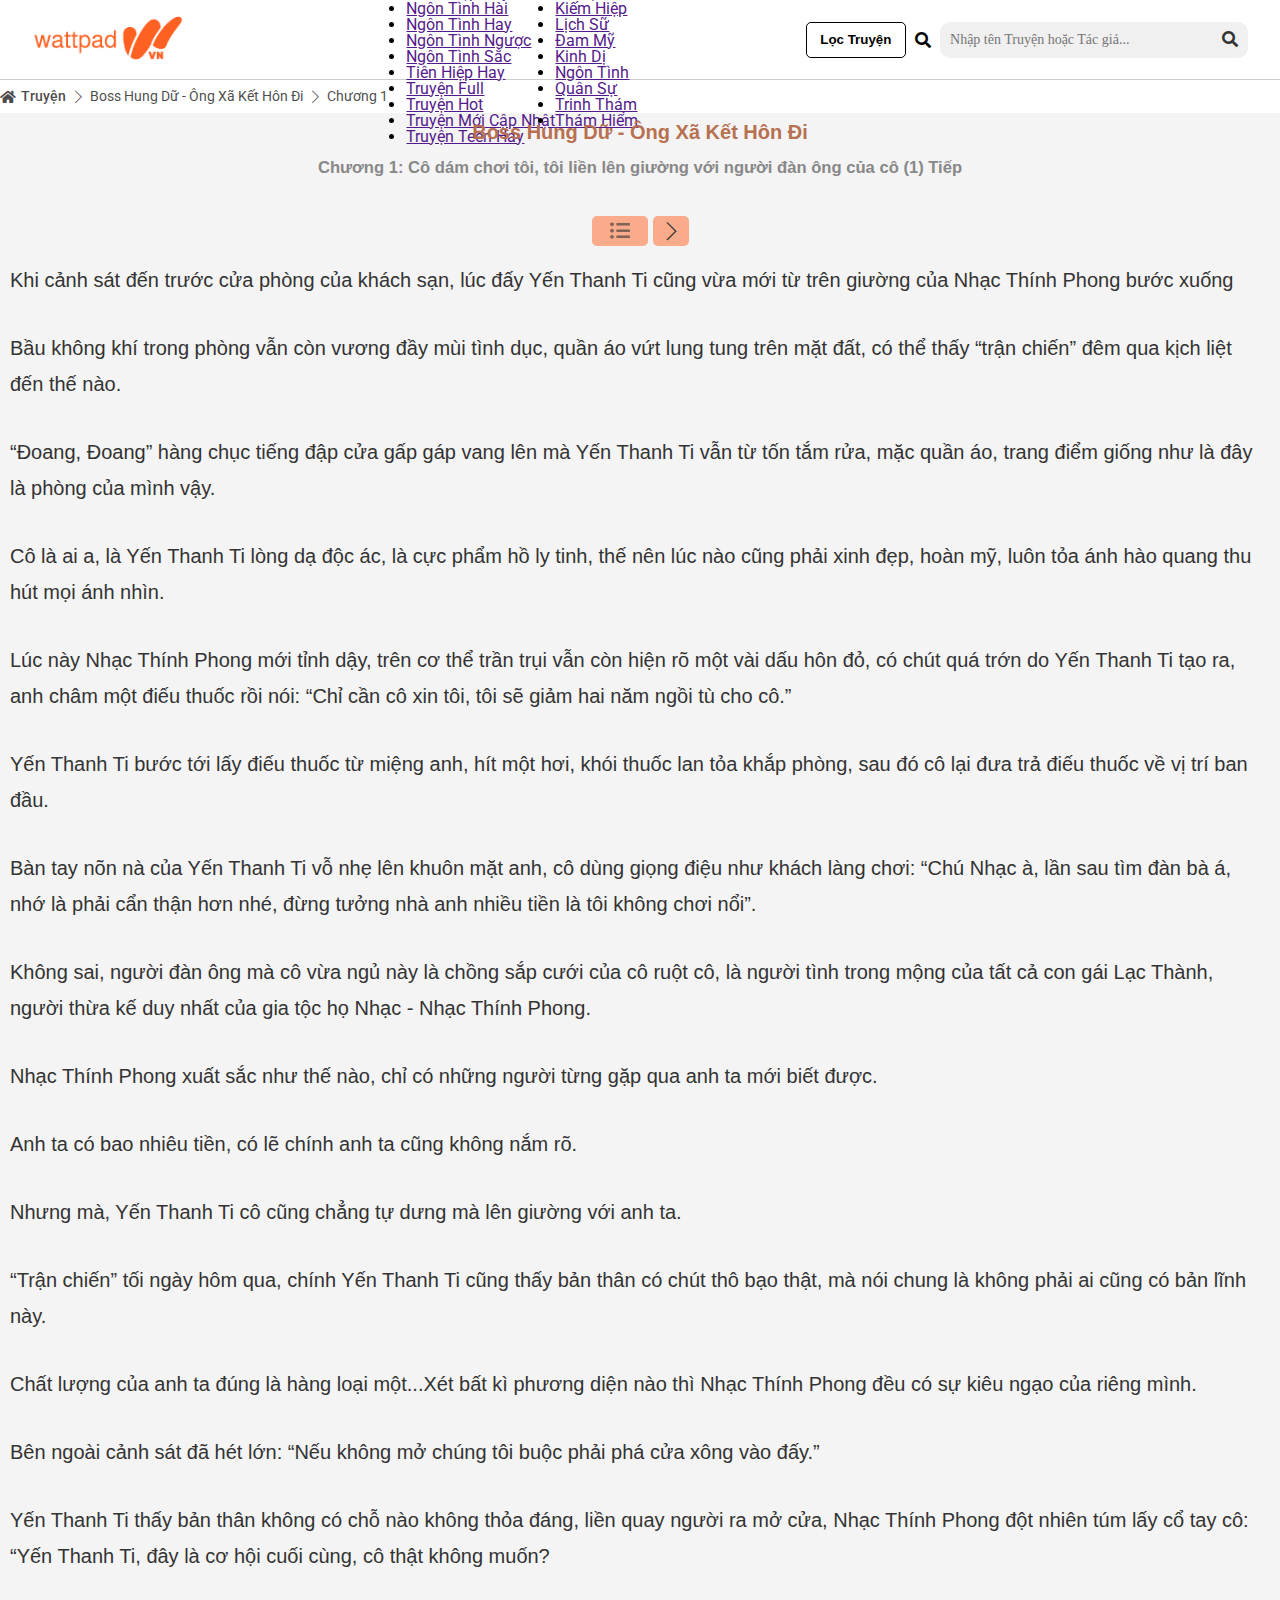
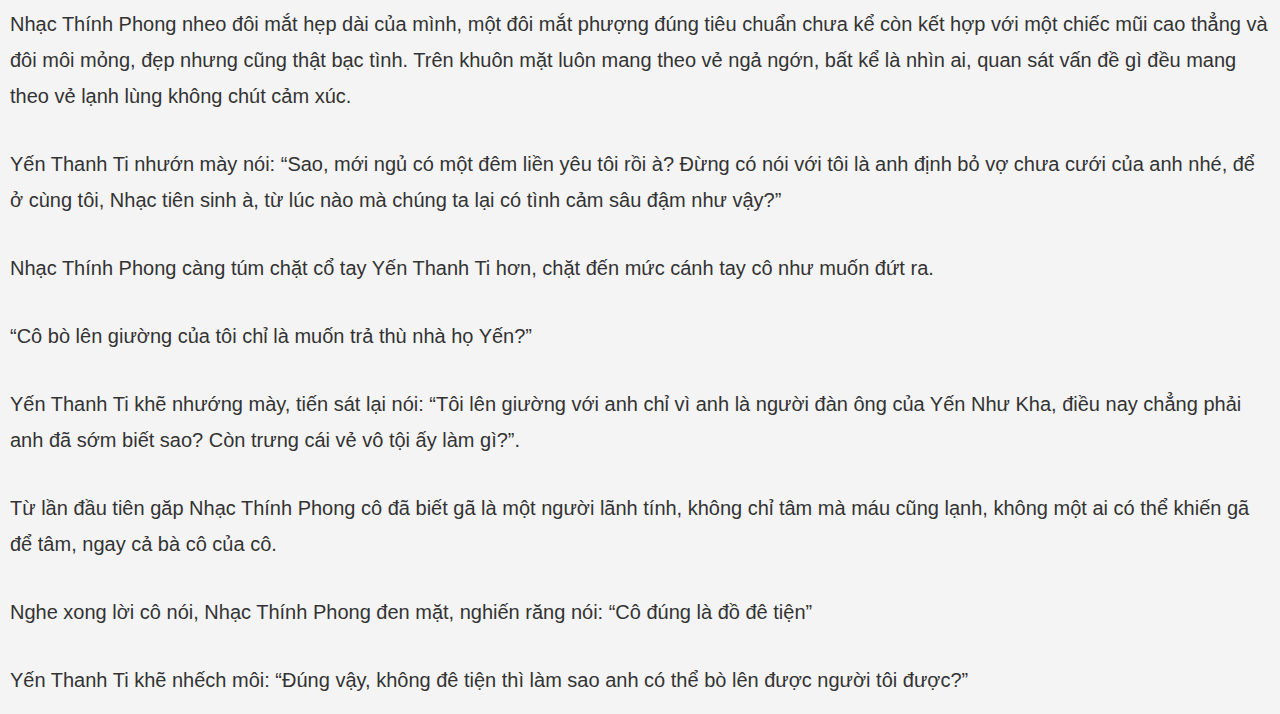
==== assets/pages/bos-hung-du-ong-xa-key-hon-di.html @ af0da9ca "5" ====
<!DOCTYPE html>
<html lang="en">
<head>
    <meta charset="UTF-8">
    <meta http-equiv="X-UA-Compatible" content="IE=edge">
    <meta name="viewport" content="width=device-width, initial-scale=1.0">
    <title>Boss Hung Dữ - Ông Xã Kết Hôn Đi</title>
    <link rel="stylesheet" href="../grid.css">
    <link rel="stylesheet" href="../style.css">
    <link rel="stylesheet" href="../base.css">
    <link rel="stylesheet" href="../responsive.css">
    <link rel="stylesheet" href="./page-child.css">

    <!-- Icon -->
    <link rel="stylesheet" href="../font/fontawesome-free-5.15.3/css/all.min.css">
    <link rel="stylesheet" href="../font/themify-icons/themify-icons.css">

    <!-- Font roboto -->
    <link rel="preconnect" href="https://fonts.googleapis.com">
    <link rel="preconnect" href="https://fonts.gstatic.com" crossorigin>
    <link href="https://fonts.googleapis.com/css2?family=Roboto:wght@300;400;500;700&display=swap" rel="stylesheet">

    <!-- Font saticfy -->
    <link rel="preconnect" href="https://fonts.googleapis.com">
    <link rel="preconnect" href="https://fonts.gstatic.com" crossorigin>
    <link href="https://fonts.googleapis.com/css2?family=Satisfy&display=swap" rel="stylesheet">
</head>
<body>
    <div class="app">
        <nav class="header">
            <div class="header__logo">
                <a href="../../index.html" class="home"><img src="../img/logo.png" alt="Logo" class="header__logo-img"></a>
            </div>
            <div class="header__wrap">
                <div class="header__menu-book">
                    <i class="header__menu-book-icon fas fa-book"></i>
                    <span>Danh sách</span>
                    <i class="ti-angle-down"></i>

                    <ul class="header__book-list">
                        <li class="header__book-item"><a href="" class="header__book-link">Đam Mỹ Hài</a></li>
                        <li class="header__book-item"><a href="" class="header__book-link">Đam Mỹ Hay</a></li>
                        <li class="header__book-item"><a href="" class="header__book-link">Kiếm Hiệp Hay</a></li>
                        <li class="header__book-item"><a href="" class="header__book-link">Ngôn Tình Hài</a></li>
                        <li class="header__book-item"><a href="" class="header__book-link">Ngôn Tình Hay</a></li>
                        <li class="header__book-item"><a href="" class="header__book-link">Ngôn Tình Ngược</a></li>
                        <li class="header__book-item"><a href="" class="header__book-link">Ngôn Tình Sắc</a></li>
                        <li class="header__book-item"><a href="" class="header__book-link">Tiên Hiệp Hay</a></li>
                        <li class="header__book-item"><a href="" class="header__book-link">Truyện Full</a></li>
                        <li class="header__book-item"><a href="" class="header__book-link">Truyện Hot</a></li>
                        <li class="header__book-item"><a href="" class="header__book-link">Truyện Mới Cập Nhật</a></li>
                        <li class="header__book-item"><a href="" class="header__book-link">Truyện Teen Hay</a></li>
                    </ul>
                </div>
                <div class="header__menu-category">
                    <i class="header__menu-category-icon fas fa-list-ul"></i>
                    <span>Thể loại</span>
                    <i class="ti-angle-down"></i>
                    
                    <ul class="header__category-list">
                        <li class="header__category-item"><a href="" class="header__category-link">Hài Hước</a></li>
                        <li class="header__category-item"><a href="" class="header__category-link">Cổ Đại</a></li>
                        <li class="header__category-item"><a href="" class="header__category-link">Kiếm Hiệp</a></li>
                        <li class="header__category-item"><a href="" class="header__category-link">Lịch Sữ</a></li>
                        <li class="header__category-item"><a href="" class="header__category-link">Đam Mỹ</a></li>
                        <li class="header__category-item"><a href="" class="header__category-link">Kinh Dị</a></li>
                        <li class="header__category-item"><a href="" class="header__category-link">Ngôn Tình</a></li>
                        <li class="header__category-item"><a href="" class="header__category-link">Quân Sự</a></li>
                        <li class="header__category-item"><a href="" class="header__category-link">Trinh Thám</a></li>
                        <li class="header__category-item"><a href="" class="header__category-link">Thám Hiểm</a></li>
                    </ul>
                </div>
            </div>
            <div class="header__search">
                <div class="header__search-avance">
                    <button class="header__search-adv-btn">Lọc Truyện</button>
                </div>
                <i class="mobile-search-icon fas fa-search"></i>
                <div class="header__search-nomal">
                    <div class="header__search-input-wrap">
                        <input type="text" class="header__search-input" placeholder="Nhập tên Truyện hoặc Tác giả...">
                        <button class="header__search-input-btn">
                            <i class="fas fa-search"></i>
                        </button>
                    </div>
                </div>
            </div>
        </nav>
        <div class="path">
            <div class="path-home">
                <i class="home-icon fas fa-home"></i>
                <span style="font-weight: 500;">Truyện</span>
                <i class="right-arrow-icon ti-angle-right"></i>
            </div>
            <div class="path-name">
                <span>Boss Hung Dữ - Ông Xã Kết Hôn Đi</span>
                <i class="right-arrow-icon ti-angle-right"></i>
                <span>Chương 1</span>
            </div>
        </div>
        <div class="content">
            <h4 class="content__name-book">
                Boss Hung Dữ - Ông Xã Kết Hôn Đi
            </h4>
            <h5 class="content__part-book">
                Chương 1: Cô dám chơi tôi, tôi liền lên giường với người đàn ông của cô (1)
Tiếp
            </h5>
            <div class="content__control">
                <div class="content__menu">
                    <i class="menu-icon fas fa-list-ul"></i>
                </div>
                <div class="content__next">
                    <i class="right-arrow-icon ti-angle-right"></i>
                </div>
            </div>
            <p>Khi cảnh sát đến trước cửa phòng của khách sạn, lúc đấy Yến Thanh Ti cũng vừa mới từ trên giường của Nhạc Thính Phong bước xuống</p>
            <p>Bầu không khí  trong phòng vẫn còn vương đầy mùi tình dục, quần áo vứt lung tung trên mặt đất, có thể thấy “trận chiến” đêm qua kịch liệt đến thế nào.</p>
            <p>“Đoang, Đoang” hàng chục tiếng đập cửa gấp gáp vang lên mà Yến Thanh Ti vẫn từ tốn tắm rửa, mặc quần áo, trang điểm giống như là đây là phòng của mình vậy.</p>
            <p>Cô là ai a, là Yến Thanh Ti lòng dạ độc ác, là cực phẩm hồ ly tinh, thế nên lúc nào cũng phải xinh đẹp, hoàn mỹ, luôn tỏa ánh hào quang thu hút mọi ánh nhìn.</p>
            <p>Lúc này Nhạc Thính Phong mới tỉnh dậy, trên cơ thể trần trụi vẫn còn hiện rõ một vài dấu hôn đỏ, có chút quá trớn do Yến Thanh Ti tạo ra, anh châm một điếu thuốc rồi nói: “Chỉ cần cô xin tôi, tôi sẽ giảm hai năm ngồi tù cho cô.”</p>
            <p>Yến Thanh Ti bước tới lấy điếu thuốc từ miệng anh, hít một hơi, khói thuốc lan tỏa khắp phòng, sau đó cô lại đưa  trả điếu thuốc về vị trí ban đầu.</p>
            <p>Bàn tay nõn nà của Yến Thanh Ti  vỗ nhẹ lên khuôn mặt anh, cô dùng giọng điệu như khách làng chơi: “Chú Nhạc à, lần sau tìm đàn bà á, nhớ là phải cẩn thận hơn nhé, đừng tưởng nhà anh nhiều tiền là tôi không chơi nổi”.</p>
            <p>Không sai, người đàn ông mà cô vừa ngủ này là chồng sắp cưới của cô ruột cô, là người tình trong mộng của tất cả con gái Lạc Thành, người thừa kế duy nhất của gia tộc họ Nhạc - Nhạc Thính Phong.</p>
            <p>Nhạc Thính Phong xuất sắc như thế nào, chỉ có những người từng gặp qua anh ta mới biết được.</p>
            <p>Anh ta có bao nhiêu tiền, có lẽ chính anh ta cũng không nắm rõ.</p>
            <p>Nhưng mà, Yến Thanh Ti cô cũng chẳng tự dưng mà lên giường với anh ta.</p>
            <p>“Trận chiến” tối ngày hôm qua, chính Yến Thanh Ti cũng thấy bản thân có chút thô bạo thật, mà nói chung là không phải ai cũng có bản lĩnh này.</p>
            <p>Chất lượng của anh ta đúng là hàng loại một...Xét bất kì phương diện nào thì Nhạc Thính Phong đều có sự kiêu ngạo của riêng mình.</p>
            <p>Bên ngoài cảnh sát đã hét lớn: “Nếu không mở chúng tôi buộc phải phá cửa xông vào đấy.”</p>
            <p>Yến Thanh Ti thấy bản thân không có chỗ nào không thỏa đáng, liền quay người ra mở cửa, Nhạc Thính Phong đột nhiên túm lấy cổ tay cô: “Yến Thanh Ti, đây là cơ hội cuối cùng, cô thật không muốn?</p>
            <p>Nhạc Thính Phong nheo đôi mắt hẹp dài của mình, một đôi mắt phượng đúng tiêu chuẩn chưa kể còn kết hợp với một chiếc mũi cao thẳng và đôi môi mỏng, đẹp nhưng cũng thật bạc tình. Trên khuôn mặt luôn mang theo vẻ ngả ngớn, bất kể là nhìn ai, quan sát vấn đề gì đều mang theo vẻ lạnh lùng không chút cảm xúc.</p>
            <p>Yến Thanh Ti nhướn mày nói: “Sao, mới ngủ có một đêm liền yêu tôi rồi à? Đừng có nói với tôi là anh định bỏ vợ chưa cưới của anh nhé, để ở cùng tôi, Nhạc tiên sinh à, từ lúc nào mà chúng ta lại có tình cảm sâu đậm như vậy?”</p>
            <p>Nhạc Thính Phong càng túm chặt cổ tay Yến Thanh Ti hơn, chặt đến mức cánh tay cô như muốn đứt ra.</p>
            <p>“Cô bò lên giường của tôi chỉ là muốn trả thù nhà họ Yến?”
            </p>
            <p>Yến Thanh Ti khẽ nhướng mày, tiến sát lại nói: “Tôi  lên giường với anh chỉ vì anh là người đàn ông của Yến Như Kha, điều nay chẳng phải anh đã sớm biết sao? Còn trưng cái vẻ vô tội ấy làm gì?”.</p>
            <p>Từ lần đầu tiên găp Nhạc Thính Phong cô đã biết gã là một người lãnh tính, không chỉ tâm mà máu cũng lạnh, không một ai có thể khiến gã để tâm, ngay cả bà cô của cô.</p>
            <p>Nghe xong lời cô nói, Nhạc Thính Phong đen mặt, nghiến răng nói: “Cô đúng là đồ đê tiện”</p>
            <p>Yến Thanh Ti khẽ nhếch môi: “Đúng vậy, không đê tiện thì làm sao anh có thể bò lên được người tôi được?”</p>
        </div>
    </div>
</body>
</html>
---- assets/style.css ----
.header {
    margin: 0;
    padding: 0 32px;
    height: 80px;
    width: 100%;
    display: flex;
    align-items: center;
    justify-content: space-between;
    border-bottom: 1px solid #ccc;
}
.header__logo {
    display: flex;
    align-items: center;
    width: 200px;
    height: 100%;
}
.home {
    display: block;
}
.header__logo-img {
    width: 90%;
}
.header__logo {
    flex: 1;
}
.header__search {
    flex: 2;
}
.header__wrap {
    flex: 2.5;
}
.header__wrap {
    display: flex;
    align-items: center;
    justify-content: center;
}
.header__list-book, .header__list-category {
    margin: 0 20px;
}
.header__search-adv-btn {
    height: 36px;
    width: 100px;
    border: 1px solid #000;
    border-radius: 5px;
    outline: none;
    background-color: #fff;
    color: var(--text-color);
    font-weight: 600;
    cursor: pointer;
    transition: background-color ease-in-out 0.4s;
}
.header__search-adv-btn:hover {
    background-color: var(--primary-color);
    color: var(--white-color);
}
.header__search {
    display: flex;
    align-items: center;
    justify-content: space-between;
}
.header__search-nomal {
   
}
.header__search-input-wrap {
    padding-left: 10px;
    padding-right: 10px;
    background-color: #F0F0F0;
    height: 36px;
    display: flex;
    align-items: center;
    justify-content: center;
    border-radius: 10px;
}
.header__search-input {
    background-color: inherit;
    width: 272px;
    outline: none;
    border: none;
    font-size: 14px;
    font-family: serif, 'Roboto';
}
.header__search-input-btn {
    font-size: 16px;
    border: none;
    outline: none;
    cursor: pointer;
    color: var(--black-color);
}
---- assets/base.css ----
*{
    box-sizing: inherit;
    padding: 0;
    margin: 0;
}

.app {
    overflow: hidden;
}

html {
    font-size: 100%;
    line-height: 1rem;
    font-family: 'Roboto', sans-serif;
    box-sizing: border-box;
}

body {
    padding: 0;
    margin: 0;
}

:root {
    --primary-color: #FF6122;
    --primary-color-hover: #40b3b6;
    --gray-color: #555555;
    --white-color: #fff;
    --black-color: #333;
    --text-color: #000;
    --boder-color: #dbdbdb;
 }
---- assets/responsive.css ----
/* Mobile: width < 740px */
@media only screen and (max-width: 739px){
    .app {
        width: auto;
        padding: 0 10px;
    }
    .mobile-search-icon {
        display: block !important;
        margin-right: 10px;
    }
    .header__search-adv-btn {
        margin-right: 20px;
    }
    .body {
        display: block;
    }
    .header__menu-book, .header__menu-category {
        display: none;
    }
    .header__search-input-wrap {
        display: none;
    }
    .new-book .cat {
        display: none;
    }
    .new-book .time {
        display: none;
    }
    .new-book .chap {
        flex: 0.2;
    }
    .finish__book-title {
        margin-top: 10px;
        font-size: 12px;
    }
    .finish__book-content {
        padding: 0;
    }
    .finish__book-section-number {
        font-size: 10px;
    }
    .finish__book-content {
        margin-left: 5px;
    }
    .path {
        align-items: flex-start;
        flex-direction: column;
    }
    
}
/* Tablet: width >= 740px and width < 1024px */
@media only screen and (min-width: 740px) and (max-width: 1023px){
    .app {
        width: auto;
        padding: 0 10px;
        overflow-x: hidden;
    }
    .mobile-search-icon {
        margin: 0 30px;
        display: block !important;
    }
    .header__menu-book, .header__menu-category {
        display: none;
    }
    .header__search-input-wrap {
        display: none;
    }
}
/* PC: width >= 1024px nhỏ hơn 1239px (màn hình nhỏ) */
@media only screen and (min-width: 1024px) and (max-width: 1239px){

}
/* màn hình PC từ 1113px trở lên */
@media only screen and (min-width:1113px) {
}
---- assets/pages/page-child.css ----
.path {
    display: flex;
    font-size: 14px;
    opacity: 0.7;
    line-height: 33px;
    border-bottom: 1px solid #eee;
}
.path-home, .path-name {
    display: flex;
    align-items: center;
}
.path span,
.pad i {
    margin: 0 5px;
}
.content {
    font-family: Arial, Helvetica, sans-serif;
    font-size: 20px;
    font-weight: 400;
    line-height: 36px;
    color: var(--black-color);
    text-align: left;
    background-color: rgb(244,244,244);
    height: auto;
}
.content__name-book {
    text-align: center;
    color: #B77050;
}
.content__part-book {
    text-align: center;
    color: #888888;
}
.content p {
    padding: 16px 10px;
}
.content__control {
    width: 100%;
    margin-top: 30px;
    display: flex;
    align-items: center;
    justify-content: center;
}
.content__menu {
    display: flex;
    align-items: center;
    justify-content: center;
    width: 56px;
    height: 30px;
    background-color: #F9AB8B;
    border-radius: 5px;
}
.content__next {
    display: flex;
    align-items: center;
    justify-content: center;
    margin-left: 5px;
    width: 36px;
    height: 30px;
    background-color: #F9AB8B;
    border-radius: 5px;
    transition: background-color ease-in-out 0.5s;
}
.content__menu:hover, .content__next:hover{
    background-color: var(--primary-color);
}
.content__menu .menu-icon{
    opacity: 0.6;
}
---- assets/font/themify-icons/themify-icons.css ----
@font-face {
	font-family: 'themify';
	src:url('fonts/themify.eot?-fvbane');
	src:url('fonts/themify.eot?#iefix-fvbane') format('embedded-opentype'),
		url('fonts/themify.woff?-fvbane') format('woff'),
		url('fonts/themify.ttf?-fvbane') format('truetype'),
		url('fonts/themify.svg?-fvbane#themify') format('svg');
	font-weight: normal;
	font-style: normal;
}

[class^="ti-"], [class*=" ti-"] {
	font-family: 'themify';
	speak: none;
	font-style: normal;
	font-weight: normal;
	font-variant: normal;
	text-transform: none;
	line-height: 1;

	/* Better Font Rendering =========== */
	-webkit-font-smoothing: antialiased;
	-moz-osx-font-smoothing: grayscale;
}

.ti-wand:before {
	content: "\e600";
}
.ti-volume:before {
	content: "\e601";
}
.ti-user:before {
	content: "\e602";
}
.ti-unlock:before {
	content: "\e603";
}
.ti-unlink:before {
	content: "\e604";
}
.ti-trash:before {
	content: "\e605";
}
.ti-thought:before {
	content: "\e606";
}
.ti-target:before {
	content: "\e607";
}
.ti-tag:before {
	content: "\e608";
}
.ti-tablet:before {
	content: "\e609";
}
.ti-star:before {
	content: "\e60a";
}
.ti-spray:before {
	content: "\e60b";
}
.ti-signal:before {
	content: "\e60c";
}
.ti-shopping-cart:before {
	content: "\e60d";
}
.ti-shopping-cart-full:before {
	content: "\e60e";
}
.ti-settings:before {
	content: "\e60f";
}
.ti-search:before {
	content: "\e610";
}
.ti-zoom-in:before {
	content: "\e611";
}
.ti-zoom-out:before {
	content: "\e612";
}
.ti-cut:before {
	content: "\e613";
}
.ti-ruler:before {
	content: "\e614";
}
.ti-ruler-pencil:before {
	content: "\e615";
}
.ti-ruler-alt:before {
	content: "\e616";
}
.ti-bookmark:before {
	content: "\e617";
}
.ti-bookmark-alt:before {
	content: "\e618";
}
.ti-reload:before {
	content: "\e619";
}
.ti-plus:before {
	content: "\e61a";
}
.ti-pin:before {
	content: "\e61b";
}
.ti-pencil:before {
	content: "\e61c";
}
.ti-pencil-alt:before {
	content: "\e61d";
}
.ti-paint-roller:before {
	content: "\e61e";
}
.ti-paint-bucket:before {
	content: "\e61f";
}
.ti-na:before {
	content: "\e620";
}
.ti-mobile:before {
	content: "\e621";
}
.ti-minus:before {
	content: "\e622";
}
.ti-medall:before {
	content: "\e623";
}
.ti-medall-alt:before {
	content: "\e624";
}
.ti-marker:before {
	content: "\e625";
}
.ti-marker-alt:before {
	content: "\e626";
}
.ti-arrow-up:before {
	content: "\e627";
}
.ti-arrow-right:before {
	content: "\e628";
}
.ti-arrow-left:before {
	content: "\e629";
}
.ti-arrow-down:before {
	content: "\e62a";
}
.ti-lock:before {
	content: "\e62b";
}
.ti-location-arrow:before {
	content: "\e62c";
}
.ti-link:before {
	content: "\e62d";
}
.ti-layout:before {
	content: "\e62e";
}
.ti-layers:before {
	content: "\e62f";
}
.ti-layers-alt:before {
	content: "\e630";
}
.ti-key:before {
	content: "\e631";
}
.ti-import:before {
	content: "\e632";
}
.ti-image:before {
	content: "\e633";
}
.ti-heart:before {
	content: "\e634";
}
.ti-heart-broken:before {
	content: "\e635";
}
.ti-hand-stop:before {
	content: "\e636";
}
.ti-hand-open:before {
	content: "\e637";
}
.ti-hand-drag:before {
	content: "\e638";
}
.ti-folder:before {
	content: "\e639";
}
.ti-flag:before {
	content: "\e63a";
}
.ti-flag-alt:before {
	content: "\e63b";
}
.ti-flag-alt-2:before {
	content: "\e63c";
}
.ti-eye:before {
	content: "\e63d";
}
.ti-export:before {
	content: "\e63e";
}
.ti-exchange-vertical:before {
	content: "\e63f";
}
.ti-desktop:before {
	content: "\e640";
}
.ti-cup:before {
	content: "\e641";
}
.ti-crown:before {
	content: "\e642";
}
.ti-comments:before {
	content: "\e643";
}
.ti-comment:before {
	content: "\e644";
}
.ti-comment-alt:before {
	content: "\e645";
}
.ti-close:before {
	content: "\e646";
}
.ti-clip:before {
	content: "\e647";
}
.ti-angle-up:before {
	content: "\e648";
}
.ti-angle-right:before {
	content: "\e649";
}
.ti-angle-left:before {
	content: "\e64a";
}
.ti-angle-down:before {
	content: "\e64b";
}
.ti-check:before {
	content: "\e64c";
}
.ti-check-box:before {
	content: "\e64d";
}
.ti-camera:before {
	content: "\e64e";
}
.ti-announcement:before {
	content: "\e64f";
}
.ti-brush:before {
	content: "\e650";
}
.ti-briefcase:before {
	content: "\e651";
}
.ti-bolt:before {
	content: "\e652";
}
.ti-bolt-alt:before {
	content: "\e653";
}
.ti-blackboard:before {
	content: "\e654";
}
.ti-bag:before {
	content: "\e655";
}
.ti-move:before {
	content: "\e656";
}
.ti-arrows-vertical:before {
	content: "\e657";
}
.ti-arrows-horizontal:before {
	content: "\e658";
}
.ti-fullscreen:before {
	content: "\e659";
}
.ti-arrow-top-right:before {
	content: "\e65a";
}
.ti-arrow-top-left:before {
	content: "\e65b";
}
.ti-arrow-circle-up:before {
	content: "\e65c";
}
.ti-arrow-circle-right:before {
	content: "\e65d";
}
.ti-arrow-circle-left:before {
	content: "\e65e";
}
.ti-arrow-circle-down:before {
	content: "\e65f";
}
.ti-angle-double-up:before {
	content: "\e660";
}
.ti-angle-double-right:before {
	content: "\e661";
}
.ti-angle-double-left:before {
	content: "\e662";
}
.ti-angle-double-down:before {
	content: "\e663";
}
.ti-zip:before {
	content: "\e664";
}
.ti-world:before {
	content: "\e665";
}
.ti-wheelchair:before {
	content: "\e666";
}
.ti-view-list:before {
	content: "\e667";
}
.ti-view-list-alt:before {
	content: "\e668";
}
.ti-view-grid:before {
	content: "\e669";
}
.ti-uppercase:before {
	content: "\e66a";
}
.ti-upload:before {
	content: "\e66b";
}
.ti-underline:before {
	content: "\e66c";
}
.ti-truck:before {
	content: "\e66d";
}
.ti-timer:before {
	content: "\e66e";
}
.ti-ticket:before {
	content: "\e66f";
}
.ti-thumb-up:before {
	content: "\e670";
}
.ti-thumb-down:before {
	content: "\e671";
}
.ti-text:before {
	content: "\e672";
}
.ti-stats-up:before {
	content: "\e673";
}
.ti-stats-down:before {
	content: "\e674";
}
.ti-split-v:before {
	content: "\e675";
}
.ti-split-h:before {
	content: "\e676";
}
.ti-smallcap:before {
	content: "\e677";
}
.ti-shine:before {
	content: "\e678";
}
.ti-shift-right:before {
	content: "\e679";
}
.ti-shift-left:before {
	content: "\e67a";
}
.ti-shield:before {
	content: "\e67b";
}
.ti-notepad:before {
	content: "\e67c";
}
.ti-server:before {
	content: "\e67d";
}
.ti-quote-right:before {
	content: "\e67e";
}
.ti-quote-left:before {
	content: "\e67f";
}
.ti-pulse:before {
	content: "\e680";
}
.ti-printer:before {
	content: "\e681";
}
.ti-power-off:before {
	content: "\e682";
}
.ti-plug:before {
	content: "\e683";
}
.ti-pie-chart:before {
	content: "\e684";
}
.ti-paragraph:before {
	content: "\e685";
}
.ti-panel:before {
	content: "\e686";
}
.ti-package:before {
	content: "\e687";
}
.ti-music:before {
	content: "\e688";
}
.ti-music-alt:before {
	content: "\e689";
}
.ti-mouse:before {
	content: "\e68a";
}
.ti-mouse-alt:before {
	content: "\e68b";
}
.ti-money:before {
	content: "\e68c";
}
.ti-microphone:before {
	content: "\e68d";
}
.ti-menu:before {
	content: "\e68e";
}
.ti-menu-alt:before {
	content: "\e68f";
}
.ti-map:before {
	content: "\e690";
}
.ti-map-alt:before {
	content: "\e691";
}
.ti-loop:before {
	content: "\e692";
}
.ti-location-pin:before {
	content: "\e693";
}
.ti-list:before {
	content: "\e694";
}
.ti-light-bulb:before {
	content: "\e695";
}
.ti-Italic:before {
	content: "\e696";
}
.ti-info:before {
	content: "\e697";
}
.ti-infinite:before {
	content: "\e698";
}
.ti-id-badge:before {
	content: "\e699";
}
.ti-hummer:before {
	content: "\e69a";
}
.ti-home:before {
	content: "\e69b";
}
.ti-help:before {
	content: "\e69c";
}
.ti-headphone:before {
	content: "\e69d";
}
.ti-harddrives:before {
	content: "\e69e";
}
.ti-harddrive:before {
	content: "\e69f";
}
.ti-gift:before {
	content: "\e6a0";
}
.ti-game:before {
	content: "\e6a1";
}
.ti-filter:before {
	content: "\e6a2";
}
.ti-files:before {
	content: "\e6a3";
}
.ti-file:before {
	content: "\e6a4";
}
.ti-eraser:before {
	content: "\e6a5";
}
.ti-envelope:before {
	content: "\e6a6";
}
.ti-download:before {
	content: "\e6a7";
}
.ti-direction:before {
	content: "\e6a8";
}
.ti-direction-alt:before {
	content: "\e6a9";
}
.ti-dashboard:before {
	content: "\e6aa";
}
.ti-control-stop:before {
	content: "\e6ab";
}
.ti-control-shuffle:before {
	content: "\e6ac";
}
.ti-control-play:before {
	content: "\e6ad";
}
.ti-control-pause:before {
	content: "\e6ae";
}
.ti-control-forward:before {
	content: "\e6af";
}
.ti-control-backward:before {
	content: "\e6b0";
}
.ti-cloud:before {
	content: "\e6b1";
}
.ti-cloud-up:before {
	content: "\e6b2";
}
.ti-cloud-down:before {
	content: "\e6b3";
}
.ti-clipboard:before {
	content: "\e6b4";
}
.ti-car:before {
	content: "\e6b5";
}
.ti-calendar:before {
	content: "\e6b6";
}
.ti-book:before {
	content: "\e6b7";
}
.ti-bell:before {
	content: "\e6b8";
}
.ti-basketball:before {
	content: "\e6b9";
}
.ti-bar-chart:before {
	content: "\e6ba";
}
.ti-bar-chart-alt:before {
	content: "\e6bb";
}
.ti-back-right:before {
	content: "\e6bc";
}
.ti-back-left:before {
	content: "\e6bd";
}
.ti-arrows-corner:before {
	content: "\e6be";
}
.ti-archive:before {
	content: "\e6bf";
}
.ti-anchor:before {
	content: "\e6c0";
}
.ti-align-right:before {
	content: "\e6c1";
}
.ti-align-left:before {
	content: "\e6c2";
}
.ti-align-justify:before {
	content: "\e6c3";
}
.ti-align-center:before {
	content: "\e6c4";
}
.ti-alert:before {
	content: "\e6c5";
}
.ti-alarm-clock:before {
	content: "\e6c6";
}
.ti-agenda:before {
	content: "\e6c7";
}
.ti-write:before {
	content: "\e6c8";
}
.ti-window:before {
	content: "\e6c9";
}
.ti-widgetized:before {
	content: "\e6ca";
}
.ti-widget:before {
	content: "\e6cb";
}
.ti-widget-alt:before {
	content: "\e6cc";
}
.ti-wallet:before {
	content: "\e6cd";
}
.ti-video-clapper:before {
	content: "\e6ce";
}
.ti-video-camera:before {
	content: "\e6cf";
}
.ti-vector:before {
	content: "\e6d0";
}
.ti-themify-logo:before {
	content: "\e6d1";
}
.ti-themify-favicon:before {
	content: "\e6d2";
}
.ti-themify-favicon-alt:before {
	content: "\e6d3";
}
.ti-support:before {
	content: "\e6d4";
}
.ti-stamp:before {
	content: "\e6d5";
}
.ti-split-v-alt:before {
	content: "\e6d6";
}
.ti-slice:before {
	content: "\e6d7";
}
.ti-shortcode:before {
	content: "\e6d8";
}
.ti-shift-right-alt:before {
	content: "\e6d9";
}
.ti-shift-left-alt:before {
	content: "\e6da";
}
.ti-ruler-alt-2:before {
	content: "\e6db";
}
.ti-receipt:before {
	content: "\e6dc";
}
.ti-pin2:before {
	content: "\e6dd";
}
.ti-pin-alt:before {
	content: "\e6de";
}
.ti-pencil-alt2:before {
	content: "\e6df";
}
.ti-palette:before {
	content: "\e6e0";
}
.ti-more:before {
	content: "\e6e1";
}
.ti-more-alt:before {
	content: "\e6e2";
}
.ti-microphone-alt:before {
	content: "\e6e3";
}
.ti-magnet:before {
	content: "\e6e4";
}
.ti-line-double:before {
	content: "\e6e5";
}
.ti-line-dotted:before {
	content: "\e6e6";
}
.ti-line-dashed:before {
	content: "\e6e7";
}
.ti-layout-width-full:before {
	content: "\e6e8";
}
.ti-layout-width-default:before {
	content: "\e6e9";
}
.ti-layout-width-default-alt:before {
	content: "\e6ea";
}
.ti-layout-tab:before {
	content: "\e6eb";
}
.ti-layout-tab-window:before {
	content: "\e6ec";
}
.ti-layout-tab-v:before {
	content: "\e6ed";
}
.ti-layout-tab-min:before {
	content: "\e6ee";
}
.ti-layout-slider:before {
	content: "\e6ef";
}
.ti-layout-slider-alt:before {
	content: "\e6f0";
}
.ti-layout-sidebar-right:before {
	content: "\e6f1";
}
.ti-layout-sidebar-none:before {
	content: "\e6f2";
}
.ti-layout-sidebar-left:before {
	content: "\e6f3";
}
.ti-layout-placeholder:before {
	content: "\e6f4";
}
.ti-layout-menu:before {
	content: "\e6f5";
}
.ti-layout-menu-v:before {
	content: "\e6f6";
}
.ti-layout-menu-separated:before {
	content: "\e6f7";
}
.ti-layout-menu-full:before {
	content: "\e6f8";
}
.ti-layout-media-right-alt:before {
	content: "\e6f9";
}
.ti-layout-media-right:before {
	content: "\e6fa";
}
.ti-layout-media-overlay:before {
	content: "\e6fb";
}
.ti-layout-media-overlay-alt:before {
	content: "\e6fc";
}
.ti-layout-media-overlay-alt-2:before {
	content: "\e6fd";
}
.ti-layout-media-left-alt:before {
	content: "\e6fe";
}
.ti-layout-media-left:before {
	content: "\e6ff";
}
.ti-layout-media-center-alt:before {
	content: "\e700";
}
.ti-layout-media-center:before {
	content: "\e701";
}
.ti-layout-list-thumb:before {
	content: "\e702";
}
.ti-layout-list-thumb-alt:before {
	content: "\e703";
}
.ti-layout-list-post:before {
	content: "\e704";
}
.ti-layout-list-large-image:before {
	content: "\e705";
}
.ti-layout-line-solid:before {
	content: "\e706";
}
.ti-layout-grid4:before {
	content: "\e707";
}
.ti-layout-grid3:before {
	content: "\e708";
}
.ti-layout-grid2:before {
	content: "\e709";
}
.ti-layout-grid2-thumb:before {
	content: "\e70a";
}
.ti-layout-cta-right:before {
	content: "\e70b";
}
.ti-layout-cta-left:before {
	content: "\e70c";
}
.ti-layout-cta-center:before {
	content: "\e70d";
}
.ti-layout-cta-btn-right:before {
	content: "\e70e";
}
.ti-layout-cta-btn-left:before {
	content: "\e70f";
}
.ti-layout-column4:before {
	content: "\e710";
}
.ti-layout-column3:before {
	content: "\e711";
}
.ti-layout-column2:before {
	content: "\e712";
}
.ti-layout-accordion-separated:before {
	content: "\e713";
}
.ti-layout-accordion-merged:before {
	content: "\e714";
}
.ti-layout-accordion-list:before {
	content: "\e715";
}
.ti-ink-pen:before {
	content: "\e716";
}
.ti-info-alt:before {
	content: "\e717";
}
.ti-help-alt:before {
	content: "\e718";
}
.ti-headphone-alt:before {
	content: "\e719";
}
.ti-hand-point-up:before {
	content: "\e71a";
}
.ti-hand-point-right:before {
	content: "\e71b";
}
.ti-hand-point-left:before {
	content: "\e71c";
}
.ti-hand-point-down:before {
	content: "\e71d";
}
.ti-gallery:before {
	content: "\e71e";
}
.ti-face-smile:before {
	content: "\e71f";
}
.ti-face-sad:before {
	content: "\e720";
}
.ti-credit-card:before {
	content: "\e721";
}
.ti-control-skip-forward:before {
	content: "\e722";
}
.ti-control-skip-backward:before {
	content: "\e723";
}
.ti-control-record:before {
	content: "\e724";
}
.ti-control-eject:before {
	content: "\e725";
}
.ti-comments-smiley:before {
	content: "\e726";
}
.ti-brush-alt:before {
	content: "\e727";
}
.ti-youtube:before {
	content: "\e728";
}
.ti-vimeo:before {
	content: "\e729";
}
.ti-twitter:before {
	content: "\e72a";
}
.ti-time:before {
	content: "\e72b";
}
.ti-tumblr:before {
	content: "\e72c";
}
.ti-skype:before {
	content: "\e72d";
}
.ti-share:before {
	content: "\e72e";
}
.ti-share-alt:before {
	content: "\e72f";
}
.ti-rocket:before {
	content: "\e730";
}
.ti-pinterest:before {
	content: "\e731";
}
.ti-new-window:before {
	content: "\e732";
}
.ti-microsoft:before {
	content: "\e733";
}
.ti-list-ol:before {
	content: "\e734";
}
.ti-linkedin:before {
	content: "\e735";
}
.ti-layout-sidebar-2:before {
	content: "\e736";
}
.ti-layout-grid4-alt:before {
	content: "\e737";
}
.ti-layout-grid3-alt:before {
	content: "\e738";
}
.ti-layout-grid2-alt:before {
	content: "\e739";
}
.ti-layout-column4-alt:before {
	content: "\e73a";
}
.ti-layout-column3-alt:before {
	content: "\e73b";
}
.ti-layout-column2-alt:before {
	content: "\e73c";
}
.ti-instagram:before {
	content: "\e73d";
}
.ti-google:before {
	content: "\e73e";
}
.ti-github:before {
	content: "\e73f";
}
.ti-flickr:before {
	content: "\e740";
}
.ti-facebook:before {
	content: "\e741";
}
.ti-dropbox:before {
	content: "\e742";
}
.ti-dribbble:before {
	content: "\e743";
}
.ti-apple:before {
	content: "\e744";
}
.ti-android:before {
	content: "\e745";
}
.ti-save:before {
	content: "\e746";
}
.ti-save-alt:before {
	content: "\e747";
}
.ti-yahoo:before {
	content: "\e748";
}
.ti-wordpress:before {
	content: "\e749";
}
.ti-vimeo-alt:before {
	content: "\e74a";
}
.ti-twitter-alt:before {
	content: "\e74b";
}
.ti-tumblr-alt:before {
	content: "\e74c";
}
.ti-trello:before {
	content: "\e74d";
}
.ti-stack-overflow:before {
	content: "\e74e";
}
.ti-soundcloud:before {
	content: "\e74f";
}
.ti-sharethis:before {
	content: "\e750";
}
.ti-sharethis-alt:before {
	content: "\e751";
}
.ti-reddit:before {
	content: "\e752";
}
.ti-pinterest-alt:before {
	content: "\e753";
}
.ti-microsoft-alt:before {
	content: "\e754";
}
.ti-linux:before {
	content: "\e755";
}
.ti-jsfiddle:before {
	content: "\e756";
}
.ti-joomla:before {
	content: "\e757";
}
.ti-html5:before {
	content: "\e758";
}
.ti-flickr-alt:before {
	content: "\e759";
}
.ti-email:before {
	content: "\e75a";
}
.ti-drupal:before {
	content: "\e75b";
}
.ti-dropbox-alt:before {
	content: "\e75c";
}
.ti-css3:before {
	content: "\e75d";
}
.ti-rss:before {
	content: "\e75e";
}
.ti-rss-alt:before {
	content: "\e75f";
}
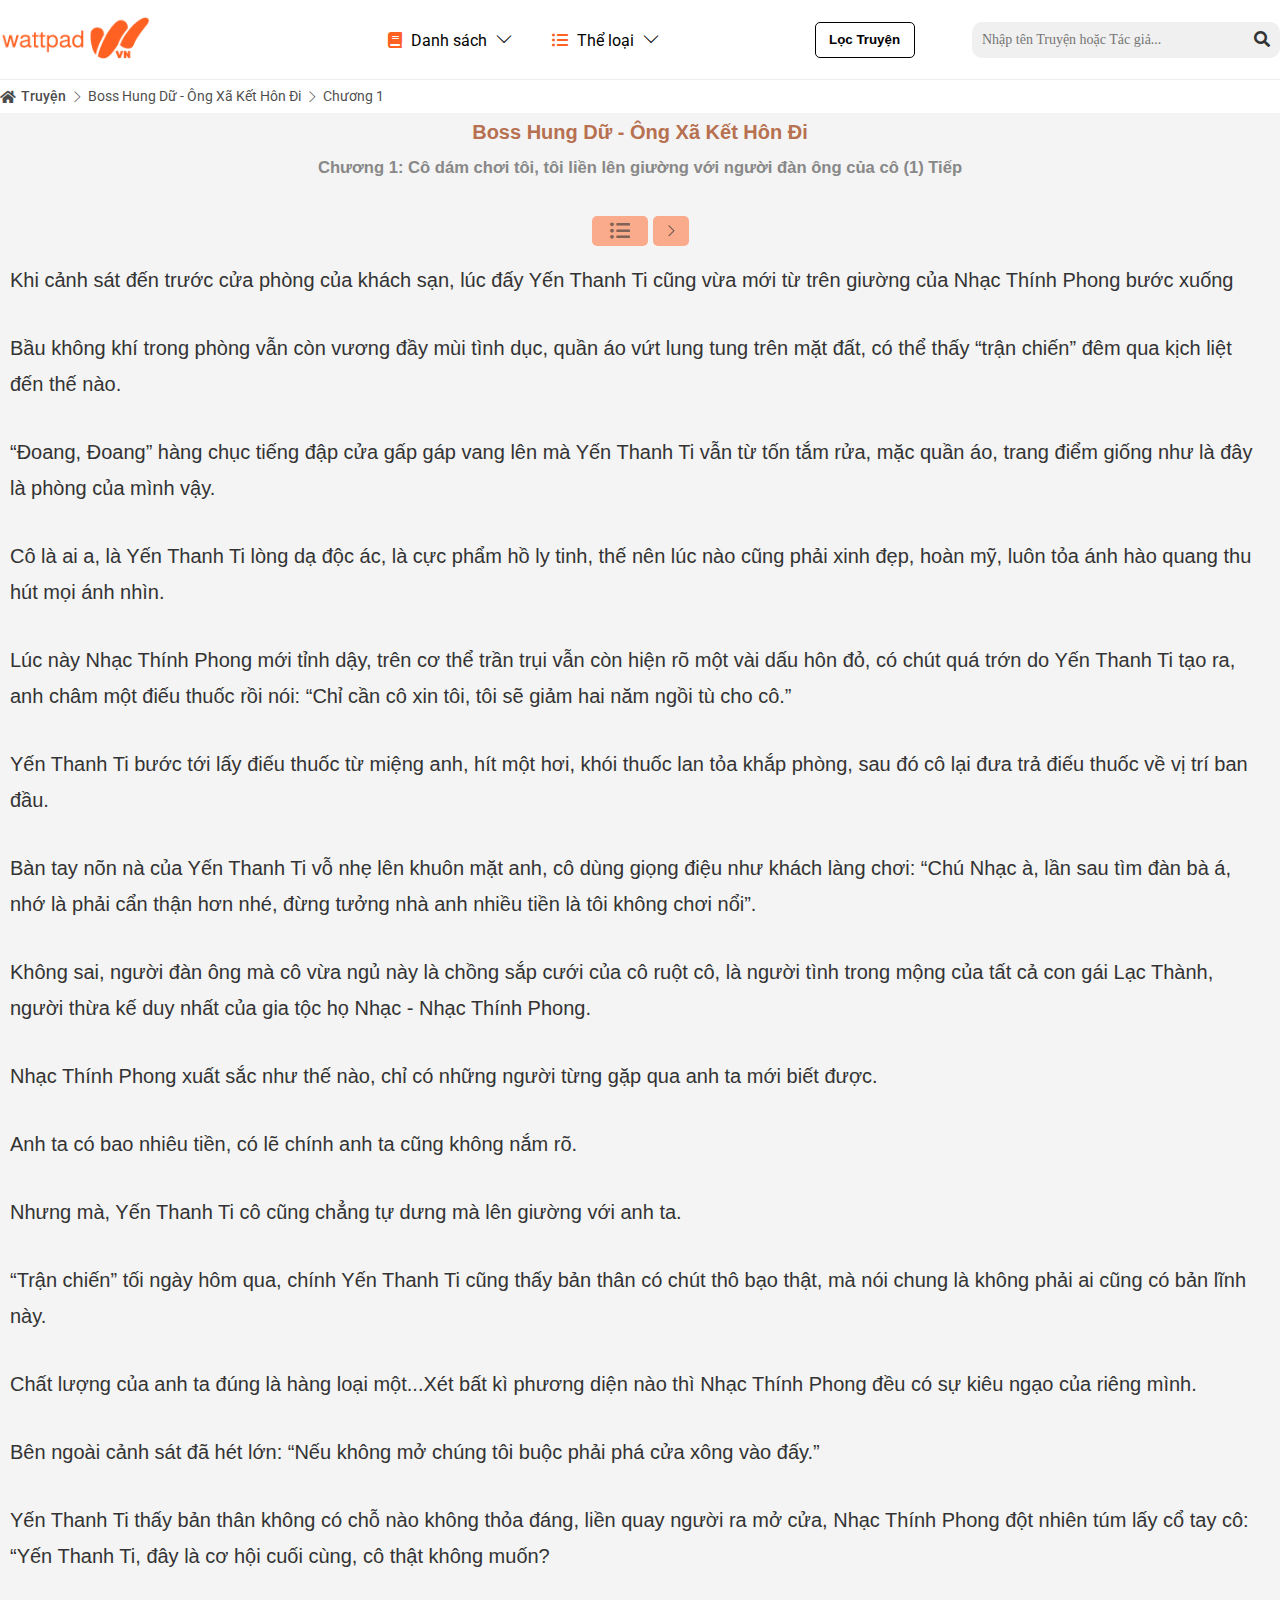
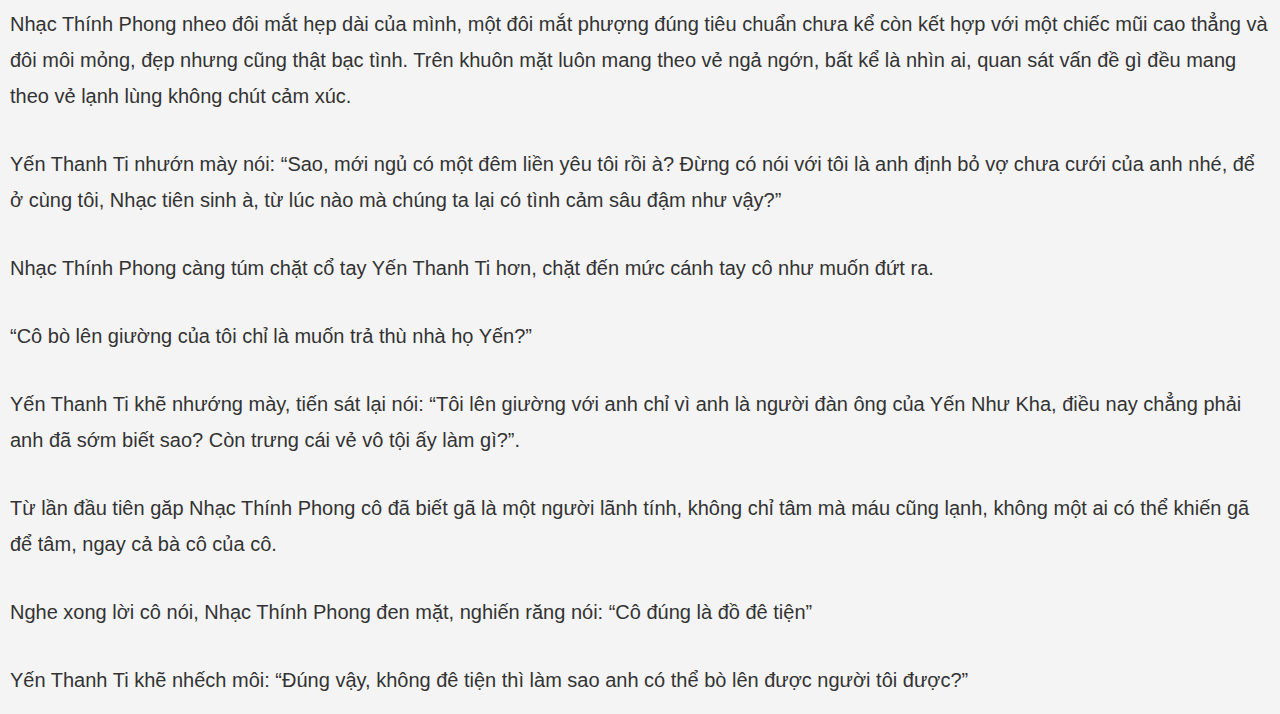
==== commit f6fbf98c: "6" ====
--- a/assets/pages/bos-hung-du-ong-xa-key-hon-di.html
+++ b/assets/pages/bos-hung-du-ong-xa-key-hon-di.html
@@ -5,6 +5,7 @@
     <meta http-equiv="X-UA-Compatible" content="IE=edge">
     <meta name="viewport" content="width=device-width, initial-scale=1.0">
     <title>Boss Hung Dữ - Ông Xã Kết Hôn Đi</title>
+    <link rel="icon" href="../img/iconweb.png" type="image/x-icon" />
     <link rel="stylesheet" href="../grid.css">
     <link rel="stylesheet" href="../style.css">
     <link rel="stylesheet" href="../base.css">
--- a/assets/style.css
+++ b/assets/style.css
@@ -1,12 +1,11 @@
 .header {
     margin: 0;
-    padding: 0 32px;
     height: 80px;
     width: 100%;
     display: flex;
     align-items: center;
     justify-content: space-between;
-    border-bottom: 1px solid #ccc;
+    border-bottom: 1px solid #eee;
 }
 .header__logo {
     display: flex;
@@ -18,7 +17,7 @@
     display: block;
 }
 .header__logo-img {
-    width: 90%;
+    width: 150px;
 }
 .header__logo {
     flex: 1;
@@ -34,8 +33,62 @@
     align-items: center;
     justify-content: center;
 }
-.header__list-book, .header__list-category {
+.header__menu-book span, .header__menu-category span {
+    font-size: 16px;
+    padding: 0 5px;
+}
+.header__menu-book, .header__menu-category {
     margin: 0 20px;
+}
+.header__menu-book-icon, .header__menu-category-icon  {
+    color: var(--primary-color);
+}
+.header__menu-book,
+.header__menu-category {
+    position: relative;
+    cursor: pointer;
+}
+.header__book-list,
+.header__category-list {
+    position: absolute;
+    padding: 0 20px;
+    list-style: none;
+    background-color: #F0F0F0;
+    box-shadow: rgba(0, 0, 0, 0.24) 0px 3px 8px;
+    top: 200%;
+    width: 200%;
+    visibility: hidden;
+    opacity: 0;
+    transition: all 0.5s;
+    z-index: 1;
+}
+.header__menu-book::before,
+.header__category-list::before {
+    content: "";
+    position: absolute;
+    display: block;
+    top: 100%;
+    height: 20px;
+    width: 100%;
+    background-color: transparent;
+}
+.header__menu-book:hover .header__book-list,
+.header__menu-category:hover .header__category-list{
+    visibility: visible;
+    opacity: 1;
+}
+.header__book-link,
+.header__category-link {
+    display: block;
+    text-decoration: none;
+    color: var(--text-color);
+    font-size: 14px;
+    font-weight: 500;
+    padding: 8px 0;
+}
+.header__book-link:hover,
+.header__category-link:hover {
+    color: var(--primary-color);
 }
 .header__search-adv-btn {
     height: 36px;
@@ -57,6 +110,9 @@
     display: flex;
     align-items: center;
     justify-content: space-between;
+}
+.mobile-search-icon {
+    display: none !important;
 }
 .header__search-nomal {
    
@@ -85,4 +141,227 @@
     outline: none;
     cursor: pointer;
     color: var(--black-color);
+}
+
+/* Filter */
+.filter {
+    padding: 30px 32px;
+    display: flex;
+    align-items: center;
+    justify-content: space-between;
+}
+.filter__hot-book-span, .finish-span{
+    cursor: pointer;
+    color: var(--primary-color);
+    font-size: 14px;
+    font-weight: 500;
+}
+.right-arrow-icon {
+    font-size: 12px;
+}
+.filter__select {
+    padding: 0 20px;
+    height: 40px;
+    width: 170px;
+    background-color: #F0F0F0;
+    color: #8888A3;
+    border: none;
+    outline: none;
+}
+
+/* Hot book */
+.hot-book {
+    height: auto;
+    border-bottom: 2px solid #eee;
+}
+.hot-book .item {
+    margin-top: 20px;
+    height: auto;
+}
+.hot-book .hot-book-link {
+    display: block;
+    position: relative;
+    text-decoration: none;
+    color: var(--text-color);
+}
+.hot-book__book1-title {
+    margin-top: 16px;
+}
+.rate {
+    margin-top: 8px;
+}
+.rate-icon {
+    font-size: 10px;
+    color: #FFBC00;
+}
+.quantity-span {
+    font-size: 12px;
+    opacity: 0.7;
+}
+.full-span {
+    position: absolute;
+    display: block;
+    top: 0;
+    left: 0;
+    color: var(--white-color);
+    background-color: var(--primary-color);
+    padding: 7px;
+    font-size: 12px;
+    font-weight: 500;
+    border-radius: 5px;
+    cursor: default;
+}
+.hot-book-img {
+    overflow: hidden;
+    width: 100%;
+    border-radius: 5px;
+}
+.hot-book-see-more {
+    display: flex;
+    align-items: center;
+    justify-content: center;
+}
+.hot-book-see-more-btn {
+    background-color: #E0EFEC;
+    margin-top: 24px;
+    margin-bottom: 24px;
+    width: 350px;
+    height: 44px;
+    color: var(--primary-color);
+    font-size: 15px;
+    font-weight: 500;
+    outline: none;
+    border: none;
+    border-radius: 5px;
+    cursor: pointer;
+}
+
+/* Update */
+.update-hot-book {
+    height: auto;
+}
+.update-hot-book__list {
+    height: 100%;
+}
+.update-hot-book-about {
+    height: 100%;
+}
+.update-hot-book__heading {
+    margin-top: 50px;
+    padding-bottom: 30px;
+    display: flex;
+    justify-content: space-between;
+    border-bottom: 1px solid #eee;
+}
+.new-book {
+    display: flex;
+    border-bottom: 1px solid #eee;
+    line-height: 38px;
+}
+.name {
+    font-size: 14px;
+    flex: 1.2;
+}
+.name-book {
+    text-decoration: none;
+    color: var(--black-color);
+}
+.cat {
+    font-size: 14px;
+    display: block;
+    opacity: 0.7;
+    flex: 1;
+}
+.chap {
+    font-size: 14px;
+    display: block;
+    text-decoration: none;
+    color: var(--primary-color);
+    font-weight: 500;
+    flex: 0.3;
+}
+.time {
+    font-size: 14px;
+    display: block;
+    opacity: 0.5;
+    font-weight: 600;
+    flex: 0.5;
+}
+.update-hot-book__about {
+}
+.book__bookmark,
+.book__reading {
+    margin-top: 50px;
+    padding: 30px 24px;
+    background-color: #F0F0F0;
+    border-radius: 10px;
+}
+.book__bookmark-heading,
+.book__reading-heading {
+    color: #B77050;
+    padding-bottom: 40px;
+}
+.click-more {
+    font-size: 14px;
+    font-weight: 500;
+}
+.book__reading {
+    margin-top: 20px;
+}
+
+/* Finish */
+.finish {
+    height: auto;
+}
+.finish__heading {
+    margin-top: 50px;
+    padding-bottom: 10px;
+    display: flex;
+    justify-content: space-between;
+}
+.finish__book-wrap {
+    margin-top: 24px;
+    width: 100%;
+    height: 100%;
+    display: flex;
+    align-items: flex-start;
+}
+.finish__book-content {
+    margin-left: 16px;
+    padding-right: 20px;
+    height: 100%;
+}
+.finish__book-heading {
+    position: relative;
+    display: block;
+}
+.finish__book-img {
+    height: 100%;
+}
+.finish__book-section-number {
+    font-size: 12px;
+    font-weight: 500;
+    padding: 2px 14px 2px 5px;
+    color: var(--primary-color);
+    border: 1px solid var(--primary-color);
+    border-radius: 5px;
+}
+.finish__book-title {
+    display: block;
+    color: var(--text-color);
+    text-decoration: none;
+    font-size: 13px;
+    font-weight: 600;
+    margin-top: 18px;
+    line-height: 18px;
+}
+
+
+/* Footer */
+.footer {
+    height: 50px;
+    background-color: rgb(224, 224, 65);
+    display: flex;
+    align-items: center;
+    justify-content: center;
 }